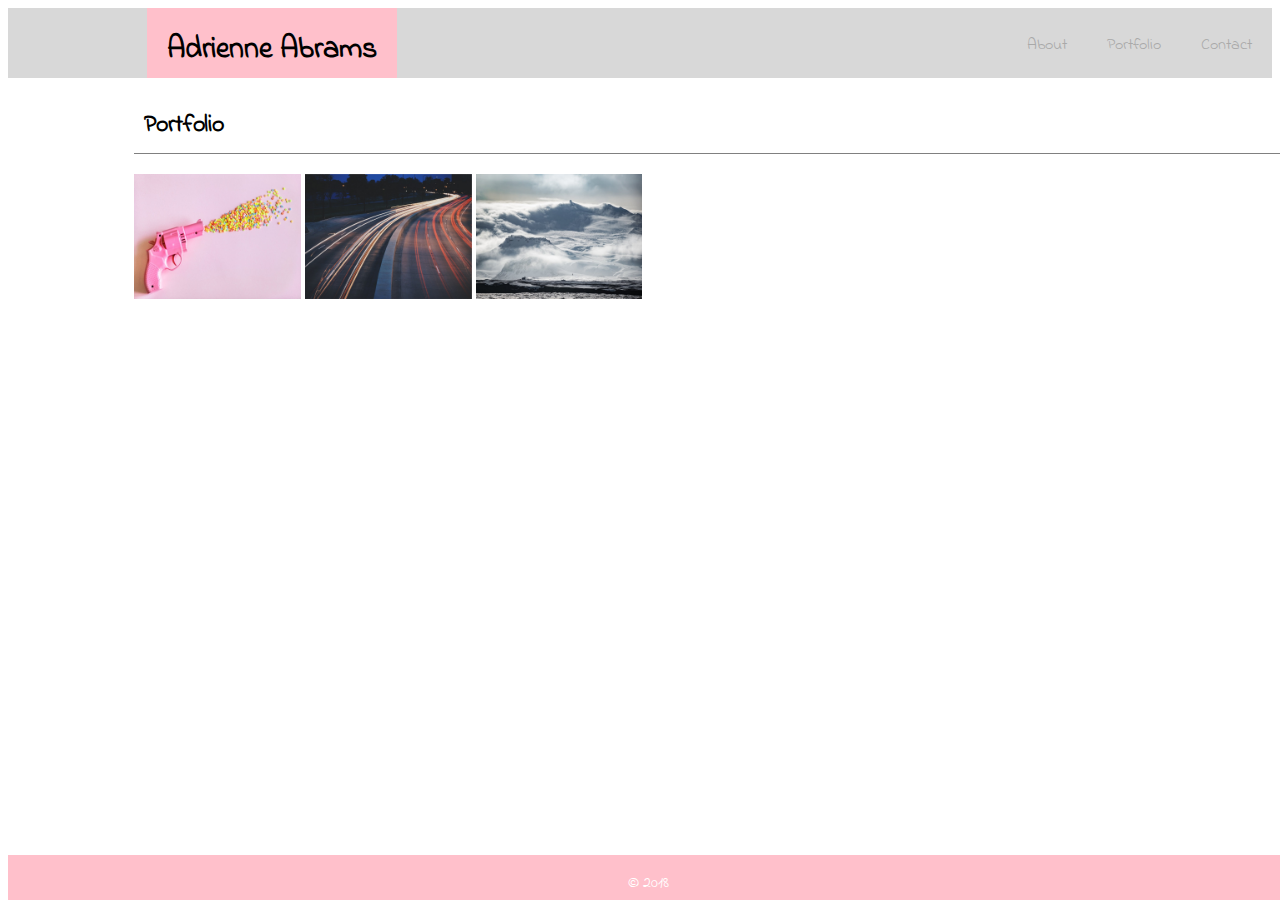
==== portfolio.html @ 7a58ccf4 "first commit" ====
<!DOCTYPE html>
<html>

    <head lang="en">
        <meta charset="UTF-8">
        <title>Adrienne Abrams | About Me</title>
        <link rel="stylesheet" type="text/css" href="css/portfoliostyle.css">
        <link href="https://fonts.googleapis.com/css?family=Indie+Flower" rel="stylesheet">
    </head>

    <body>
        <nav>
            <h1>Adrienne Abrams</h1>
                <ul>
                  <li><a href="index.html">About</a></li>
                    <li><a href="portfolio.html">Portfolio</a></li>
                    <li><a href="contact.html">Contact</a></li>
                </ul>
        </nav>

        <section class="main">
            <h2>Portfolio</h2>
            <img id="one" src="img/gun.jpeg"><br class="break1">
            <img id="two" src="img/highway.jpg"><br class="break2">
            <img id="three" src="img/snow.jpeg">
        </section>

        <footer>
            <p>&#169 2018</p>
        </footer>

    </body>

</html>
---- css/portfoliostyle.css ----
/* Style the entire body */

body {
    font-family: 'Indie Flower', cursive;
    
}


/* Style the navigation bar! */

nav {
    background-color: #D8D8D8;
    overflow: auto;
}

ul {
    float: right;
    margin-top: 5px;
    margin-bottom: 0;
}

li {
    float: left;
    padding: 20px;
    list-style: none;
}

h1 {
    margin-left: 11%;
    height: 30px;
    float: left;
    background-color: pink;
    text-align: center;
    padding: 20px;
    margin-bottom: 0px;
    margin-top: 0px;
    font-size: 30px;
}

a {
    text-decoration: none;
    color: darkgray;
}

/* Style the Section */

.main {
    width: 100%;
    padding-left: 10%;
}

h2 {
    border-bottom: 1px solid gray;
    padding: 10px;
}

/* Style the image */





/* Style the footer */

footer {
    background-color: pink;
    color: white;
    text-align: center;
    width: 100%;
    height: 45px;
    margin: auto;
    position: fixed;
    bottom: 0;
    
}

.break1, .break2 {
    display: none;
}

img {
    height: 125px;
}






/* Media Queries */

@media screen and (max-width: 768px) {
    body {
        background-image: url('../img/shattered.png');
      }

    .main {
        width: 75%;
    
    }

    #one {
        display: block;
    }

   .break1 {
       display: inline-block;
   }

}

@media screen and (max-width: 640px) {

    ul {
        float: left;
        margin-left: 8%;
    }

    #one, #two, #three {
        width: 100%;
        height: 100%
    }

    #two {
        display: block;
    }

    .break2 {
        display: inline-block;
    }

    h1 {
        margin: auto;
    }

    li {
        padding: 10px;
    }

    ul {
        margin-left: 0;
    }

    

}
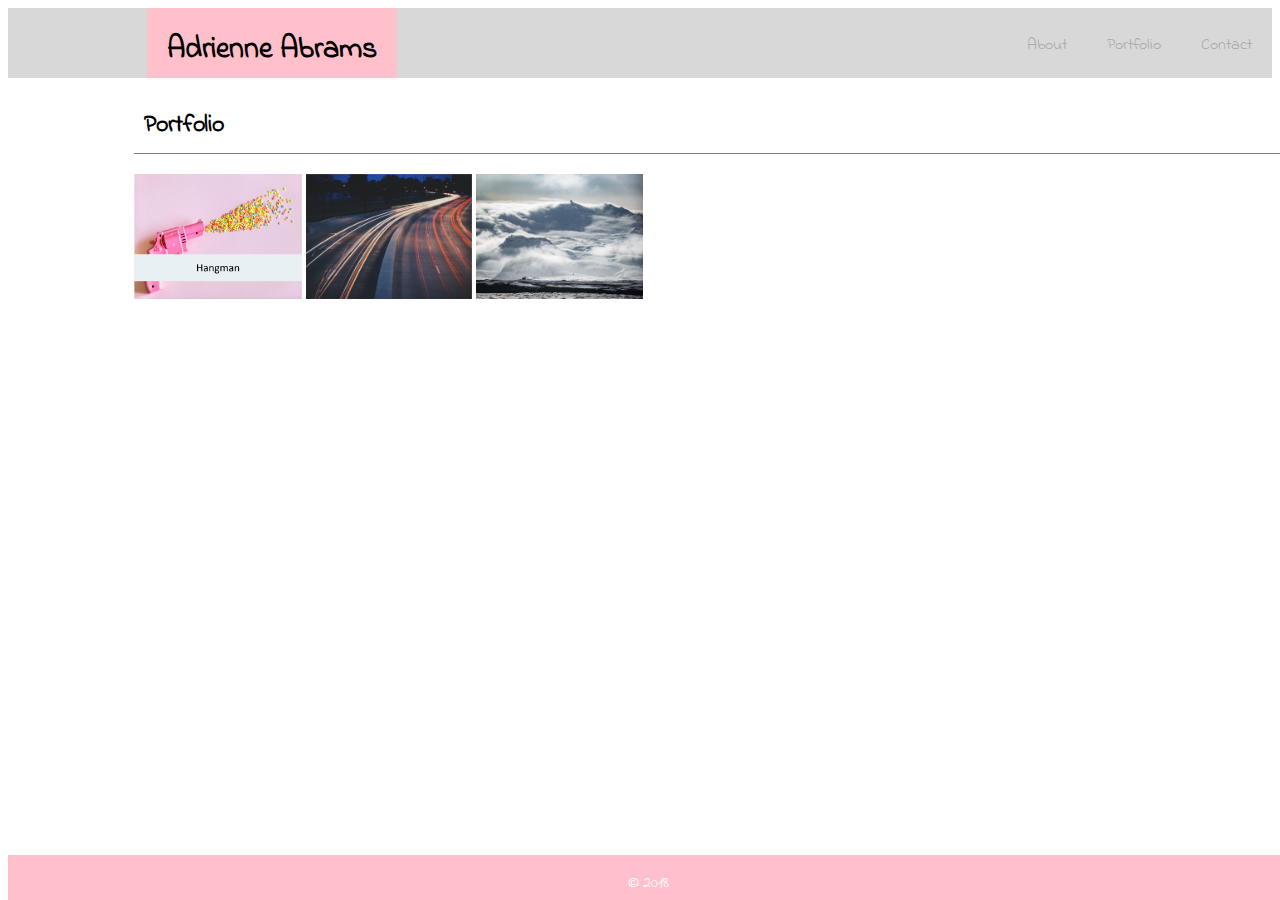
==== commit 1b906927: "added hangman link in portfolio" ====
--- a/portfolio.html
+++ b/portfolio.html
@@ -20,7 +20,8 @@
 
         <section class="main">
             <h2>Portfolio</h2>
-            <img id="one" src="img/gun.jpeg"><br class="break1">
+
+            <a href="https://ajabrams9.github.io/hangman/"><img id="one" src="img/gun.png"><br class="break1"></a>
             <img id="two" src="img/highway.jpg"><br class="break2">
             <img id="three" src="img/snow.jpeg">
         </section>
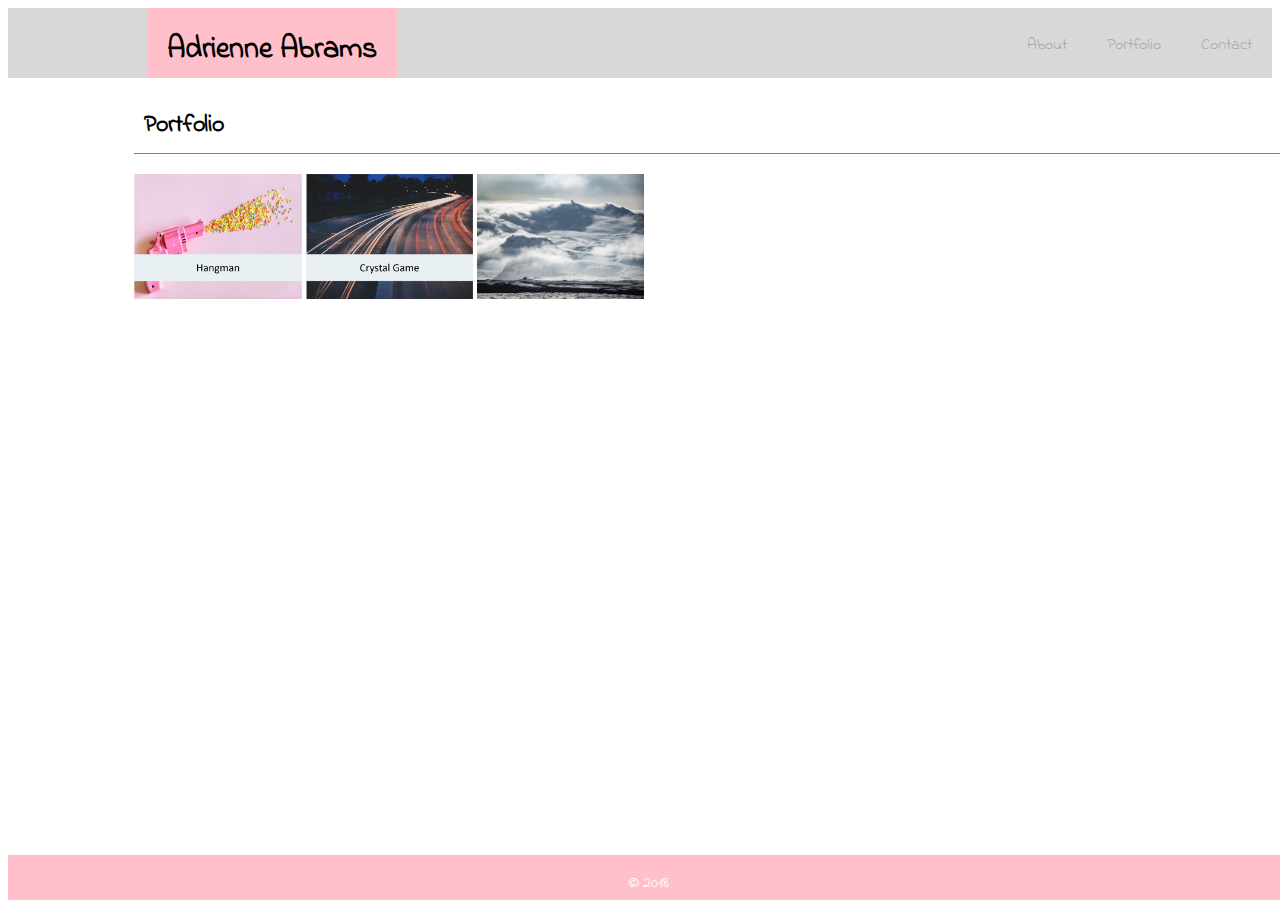
==== commit ab1c3448: "added part of the crystal link in portfolio" ====
--- a/portfolio.html
+++ b/portfolio.html
@@ -22,7 +22,7 @@
             <h2>Portfolio</h2>
 
             <a href="https://ajabrams9.github.io/hangman/"><img id="one" src="img/gun.png"><br class="break1"></a>
-            <img id="two" src="img/highway.jpg"><br class="break2">
+            <a href="#"><img id="one" src="img/highway.png"><br class="break1"></a>
             <img id="three" src="img/snow.jpeg">
         </section>
 
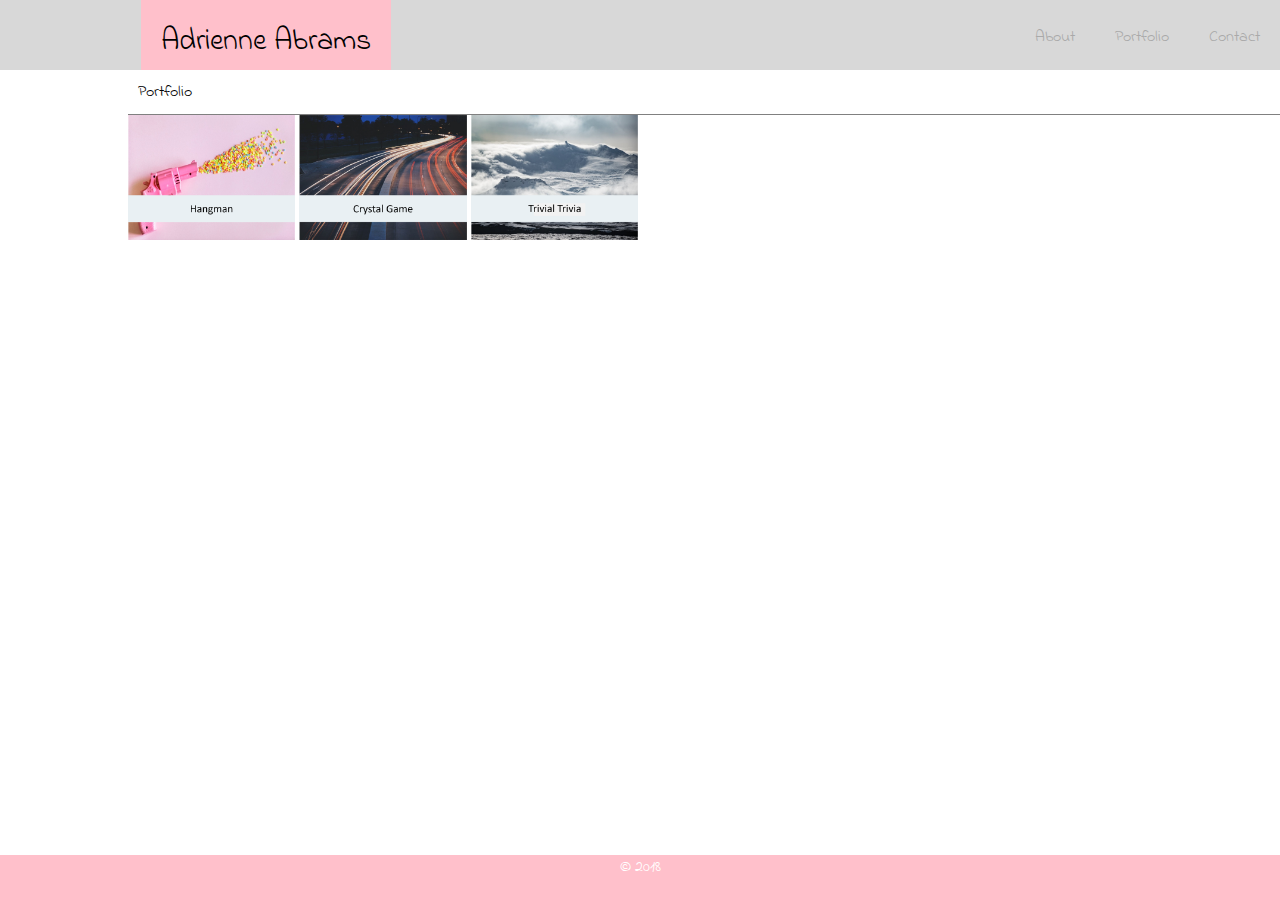
==== commit 29ae5008: "added trivia to portfolio" ====
--- a/portfolio.html
+++ b/portfolio.html
@@ -4,6 +4,7 @@
     <head lang="en">
         <meta charset="UTF-8">
         <title>Adrienne Abrams | About Me</title>
+        <link rel="stylesheet" type="text/css" href="css/reset.css">
         <link rel="stylesheet" type="text/css" href="css/portfoliostyle.css">
         <link href="https://fonts.googleapis.com/css?family=Indie+Flower" rel="stylesheet">
     </head>
@@ -22,8 +23,9 @@
             <h2>Portfolio</h2>
 
             <a href="https://ajabrams9.github.io/hangman/"><img id="one" src="img/gun.png"><br class="break1"></a>
-            <a href="#"><img id="one" src="img/highway.png"><br class="break1"></a>
-            <img id="three" src="img/snow.jpeg">
+            <a href="https://ajabrams9.github.io/unit-4-game/"><img id="one" src="img/highway.png"><br class="break1"></a>
+            <a href="https://ajabrams9.github.io/TriviaGame/"><img id="one" src="img/snow.png"><br class="break1"></a>
+        
         </section>
 
         <footer>
--- a/css/portfoliostyle.css
+++ b/css/portfoliostyle.css
@@ -130,7 +130,8 @@
     }
 
     h1 {
-        margin: auto;
+        margin: 0;
+        width: 100%;
     }
 
     li {
@@ -141,6 +142,8 @@
         margin-left: 0;
     }
 
-    
+    nav {
+        overflow: hidden;
+    }
 
 }